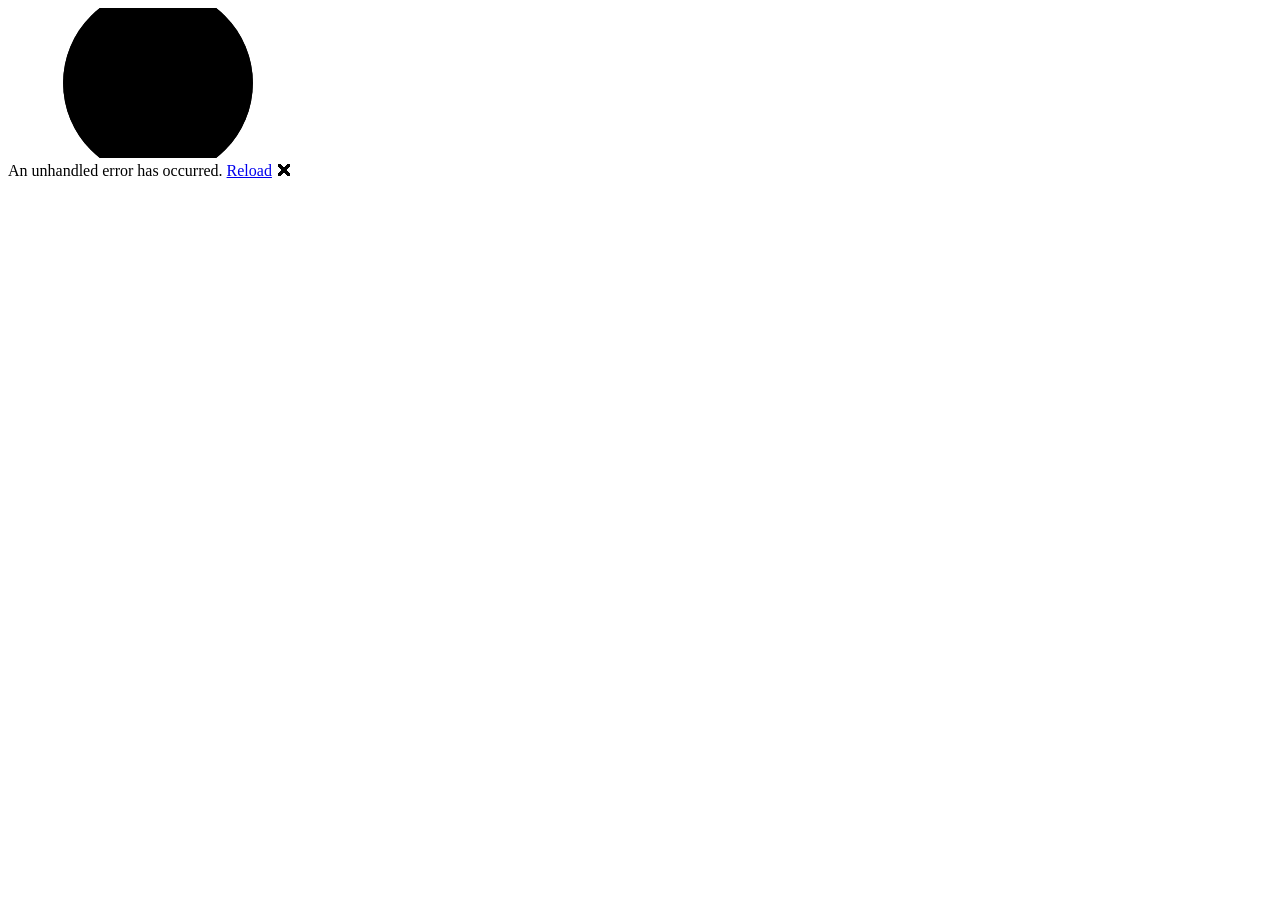
==== CifraShop.Client/wwwroot/index.html @ d378a275 "новый современный удобный архитектурно правильный CifraaShop" ====
<!DOCTYPE html>
<html lang="en">

<head>
    <meta charset="utf-8" />
    <meta name="viewport" content="width=device-width, initial-scale=1.0" />
    <title>CifraShop.Client</title>
    <base href="/" />
    <link rel="preload" id="webassembly" />
    <link rel="stylesheet" href="css/app.css" />
    <!-- If you add any scoped CSS files, uncomment the following to load them
    <link href="CifraShop.Client.styles.css" rel="stylesheet" /> -->
    <script type="importmap"></script>
</head>

<body>
    <div id="app">
        <svg class="loading-progress">
            <circle r="40%" cx="50%" cy="50%" />
            <circle r="40%" cx="50%" cy="50%" />
        </svg>
        <div class="loading-progress-text"></div>
    </div>

    <div id="blazor-error-ui">
        An unhandled error has occurred.
        <a href="." class="reload">Reload</a>
        <span class="dismiss">🗙</span>
    </div>
    <script src="_framework/blazor.webassembly#[.{fingerprint}].js"></script>
</body>

</html>
---- CifraShop.Client/wwwroot/css/app.css ----
.valid.modified:not([type=checkbox]) {
    outline: 1px solid #26b050;
}

.invalid {
    outline: 1px solid red;
}

.validation-message {
    color: red;
}

#blazor-error-ui {
    color-scheme: light only;
    background: lightyellow;
    bottom: 0;
    box-shadow: 0 -1px 2px rgba(0, 0, 0, 0.2);
    box-sizing: border-box;
    display: none;
    left: 0;
    padding: 0.6rem 1.25rem 0.7rem 1.25rem;
    position: fixed;
    width: 100%;
    z-index: 1000;
}

    #blazor-error-ui .dismiss {
        cursor: pointer;
        position: absolute;
        right: 0.75rem;
        top: 0.5rem;
    }

.blazor-error-boundary {
    background: url([data-uri]) no-repeat 1rem/1.8rem, #b32121;
    padding: 1rem 1rem 1rem 3.7rem;
    color: white;
}

    .blazor-error-boundary::after {
        content: "An error has occurred."
    }

.loading-progress {
    position: absolute;
    display: block;
    width: 8rem;
    height: 8rem;
    inset: 20vh 0 auto 0;
    margin: 0 auto 0 auto;
}

    .loading-progress circle {
        fill: none;
        stroke: #e0e0e0;
        stroke-width: 0.6rem;
        transform-origin: 50% 50%;
        transform: rotate(-90deg);
    }

        .loading-progress circle:last-child {
            stroke: #1b6ec2;
            stroke-dasharray: calc(3.141 * var(--blazor-load-percentage, 0%) * 0.8), 500%;
            transition: stroke-dasharray 0.05s ease-in-out;
        }

.loading-progress-text {
    position: absolute;
    text-align: center;
    font-weight: bold;
    inset: calc(20vh + 3.25rem) 0 auto 0.2rem;
}

    .loading-progress-text:after {
        content: var(--blazor-load-percentage-text, "Loading");
    }

code {
    color: #c02d76;
}

.form-floating > .form-control-plaintext::placeholder, .form-floating > .form-control::placeholder {
    color: var(--bs-secondary-color);
    text-align: end;
}

.form-floating > .form-control-plaintext:focus::placeholder, .form-floating > .form-control:focus::placeholder {
    text-align: start;
}
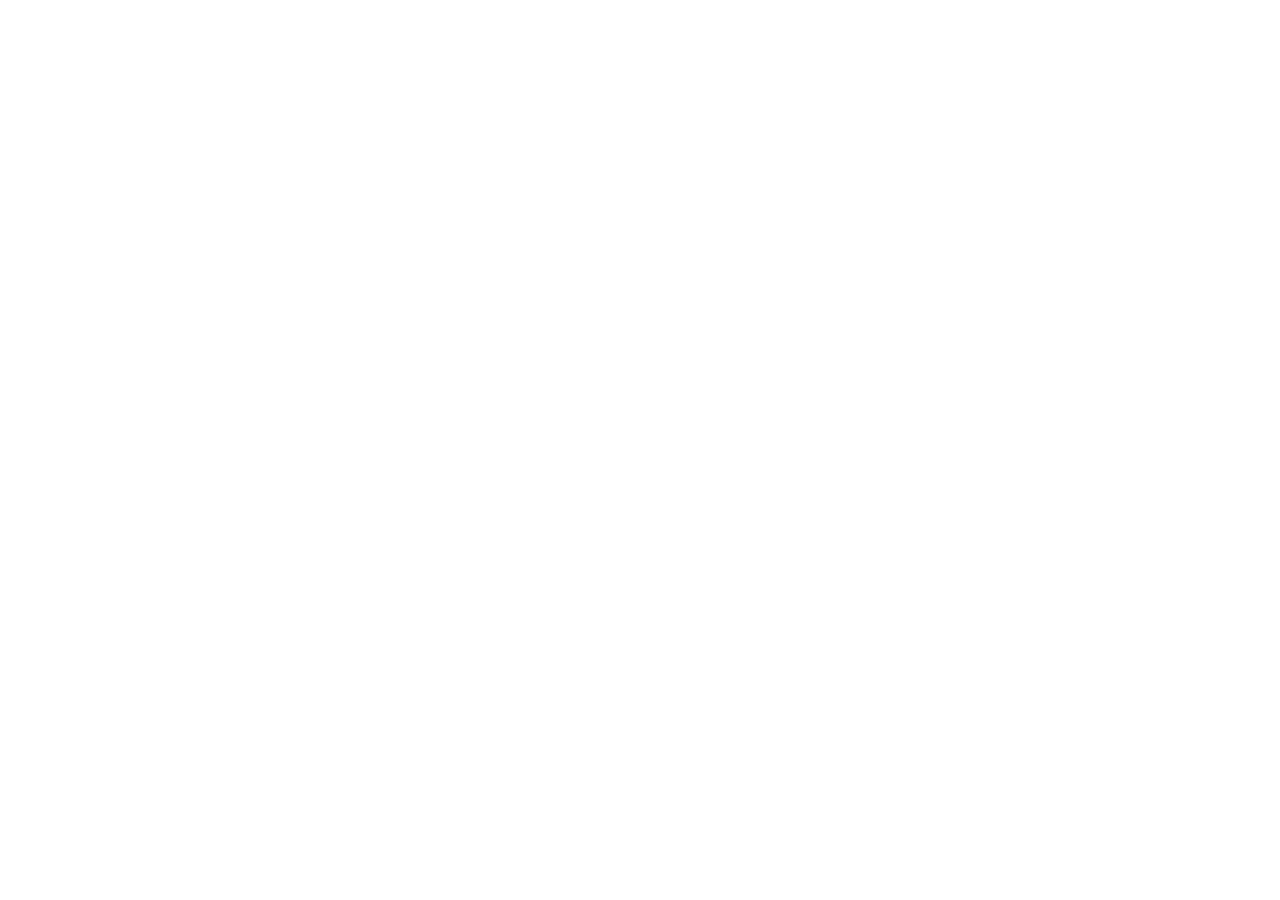
==== commit 0de8247a: "Добавлен bootstrap, зарезервирован порт для запуска, добавлен CORS для клиента" ====
--- a/CifraShop.Client/wwwroot/index.html
+++ b/CifraShop.Client/wwwroot/index.html
@@ -1,33 +1,19 @@
 <!DOCTYPE html>
 <html lang="en">
 
-<head>
-    <meta charset="utf-8" />
-    <meta name="viewport" content="width=device-width, initial-scale=1.0" />
-    <title>CifraShop.Client</title>
-    <base href="/" />
-    <link rel="preload" id="webassembly" />
-    <link rel="stylesheet" href="css/app.css" />
-    <!-- If you add any scoped CSS files, uncomment the following to load them
-    <link href="CifraShop.Client.styles.css" rel="stylesheet" /> -->
-    <script type="importmap"></script>
-</head>
+    <head>
+        <meta charset="utf-8" />
+        <meta name="viewport" content="width=device-width, initial-scale=1.0" />
+        <title>CifraShop.Client</title>
+        <base href="/" />
+        <link rel="preload" id="webassembly" />
+        <link rel="stylesheet" href="lib/bootstrap/dist/css/bootstrap.min.css" />  <!--ТУТ ССЫЛКУА НА ЛОКАЛЬНЫЙ BOOTSTRAP-->
+        <script type="importmap"></script>
+    </head>
 
-<body>
-    <div id="app">
-        <svg class="loading-progress">
-            <circle r="40%" cx="50%" cy="50%" />
-            <circle r="40%" cx="50%" cy="50%" />
-        </svg>
-        <div class="loading-progress-text"></div>
-    </div>
-
-    <div id="blazor-error-ui">
-        An unhandled error has occurred.
-        <a href="." class="reload">Reload</a>
-        <span class="dismiss">🗙</span>
-    </div>
-    <script src="_framework/blazor.webassembly#[.{fingerprint}].js"></script>
-</body>
+    <body>
+        <script src="_framework/blazor.webassembly#[.{fingerprint}].js"></script>
+        <script src="lib/bootstrap/dist/js/bootstrap.bundle.min.js"></script>
+    </body>
 
 </html>
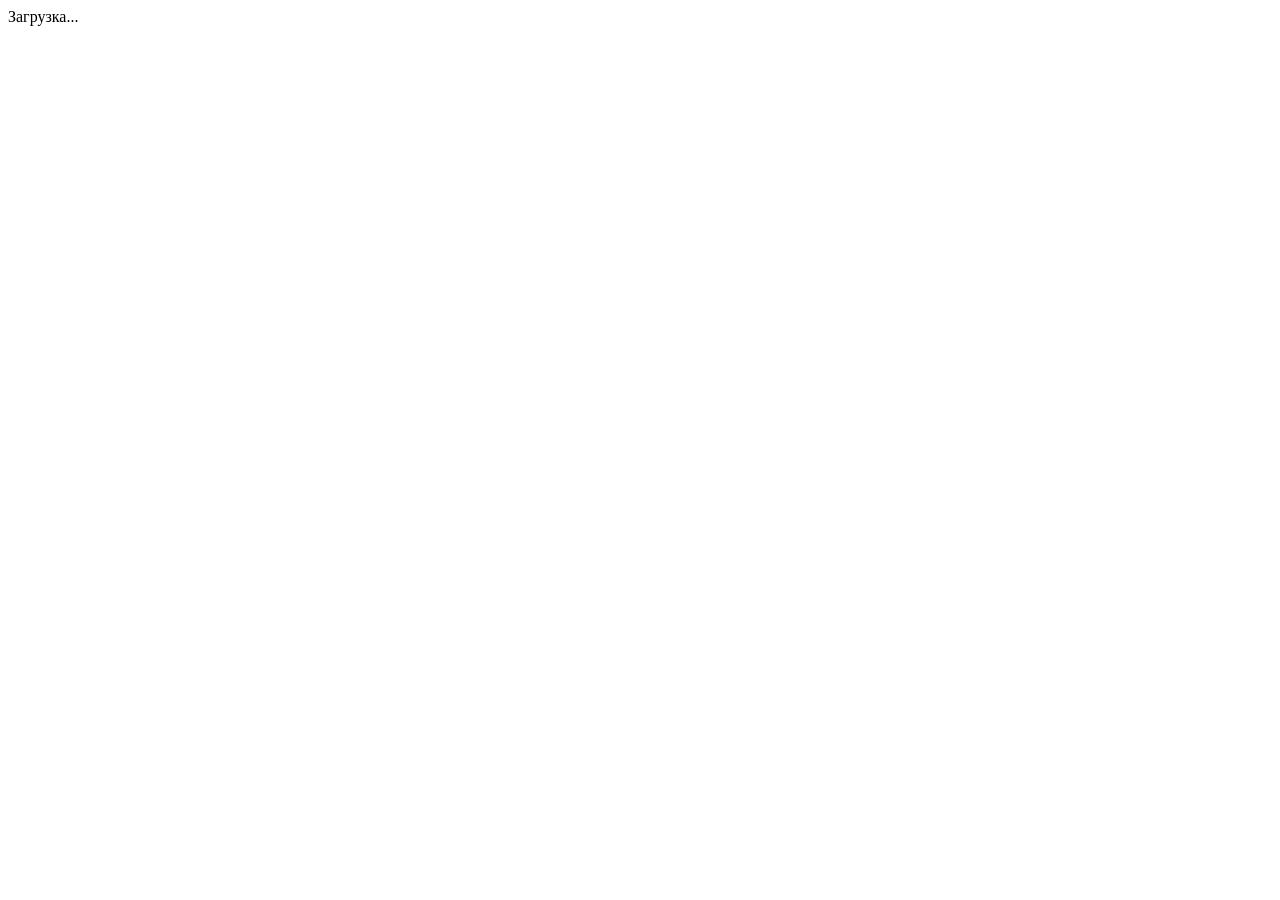
==== commit 55fd5252: "Добавлена админ-панель, исправлены структурные элементы проекта - Реализована страница админ-панели " ====
--- a/CifraShop.Client/wwwroot/index.html
+++ b/CifraShop.Client/wwwroot/index.html
@@ -1,19 +1,21 @@
 <!DOCTYPE html>
-<html lang="en">
+<html lang="ru">
 
     <head>
         <meta charset="utf-8" />
         <meta name="viewport" content="width=device-width, initial-scale=1.0" />
-        <title>CifraShop.Client</title>
+        <title>CifraShop</title>
         <base href="/" />
-        <link rel="preload" id="webassembly" />
-        <link rel="stylesheet" href="lib/bootstrap/dist/css/bootstrap.min.css" />  <!--ТУТ ССЫЛКУА НА ЛОКАЛЬНЫЙ BOOTSTRAP-->
+        <link rel="stylesheet" href="bootstrap/css/bootstrap.min.css" />
+        <link rel="stylesheet" href="https://cdn.jsdelivr.net/npm/bootstrap-icons@1.11.3/font/bootstrap-icons.min.css" />
         <script type="importmap"></script>
     </head>
 
     <body>
+        <div id="app">Загрузка...</div>
+
         <script src="_framework/blazor.webassembly#[.{fingerprint}].js"></script>
-        <script src="lib/bootstrap/dist/js/bootstrap.bundle.min.js"></script>
+        <script src="bootstrap/js/bootstrap.bundle.min.js"></script>
     </body>
 
 </html>
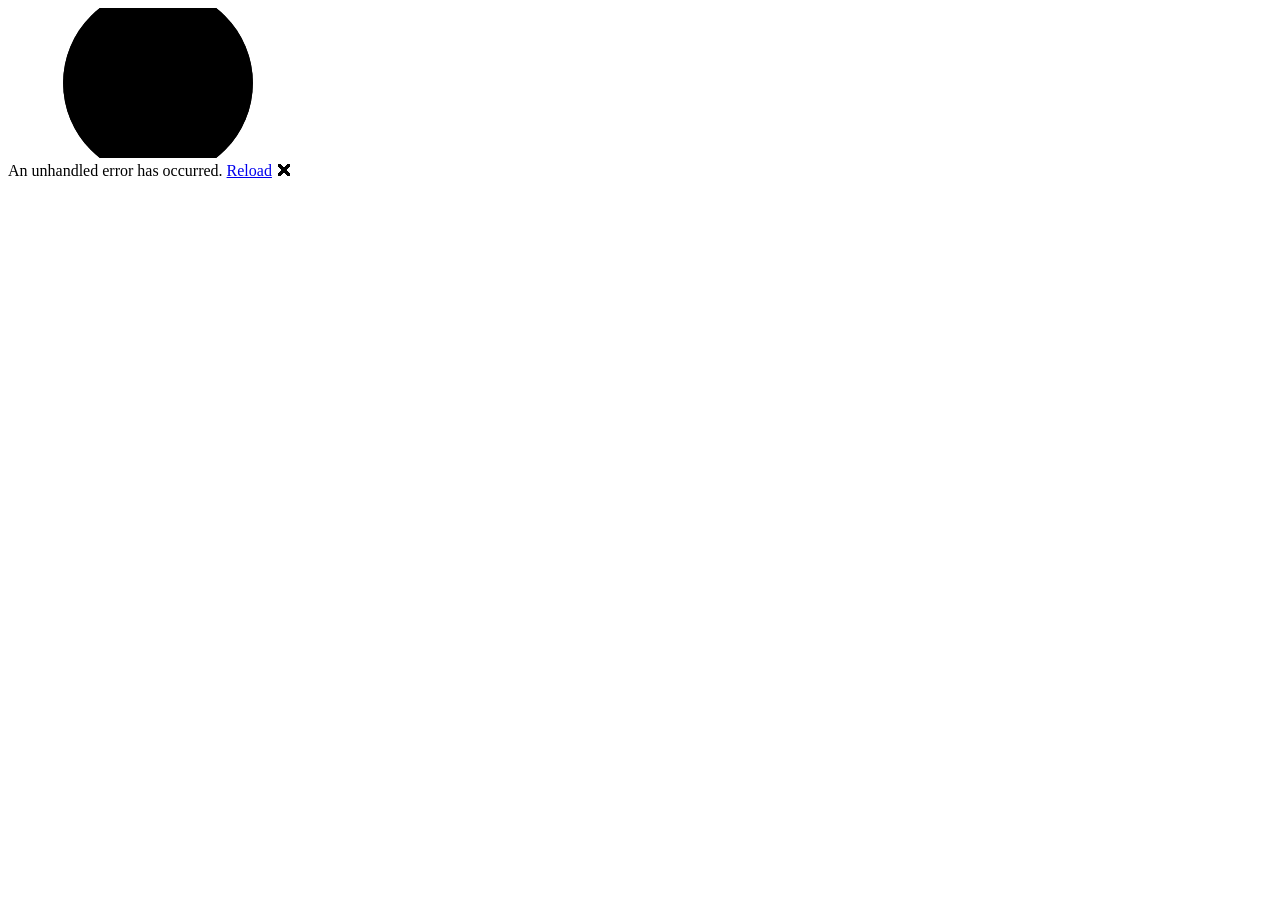
==== commit 7b1745d0: "Merge e9d54bc647040880ed90ce2b92738c737652c6c0 into 3c589f45d130bb45bc4d977bc299d5379183f4c9" ====
--- a/CifraShop.Client/wwwroot/index.html
+++ b/CifraShop.Client/wwwroot/index.html
@@ -1,21 +1,33 @@
 <!DOCTYPE html>
-<html lang="ru">
+<html lang="en">
 
-    <head>
-        <meta charset="utf-8" />
-        <meta name="viewport" content="width=device-width, initial-scale=1.0" />
-        <title>CifraShop</title>
-        <base href="/" />
-        <link rel="stylesheet" href="bootstrap/css/bootstrap.min.css" />
-        <link rel="stylesheet" href="https://cdn.jsdelivr.net/npm/bootstrap-icons@1.11.3/font/bootstrap-icons.min.css" />
-        <script type="importmap"></script>
-    </head>
+<head>
+    <meta charset="utf-8" />
+    <meta name="viewport" content="width=device-width, initial-scale=1.0" />
+    <title>CifraShop.Client</title>
+    <base href="/" />
+    <link rel="preload" id="webassembly" />
+    <link rel="stylesheet" href="css/app.css" />
+    <!-- If you add any scoped CSS files, uncomment the following to load them
+    <link href="CifraShop.Client.styles.css" rel="stylesheet" /> -->
+    <script type="importmap"></script>
+</head>
 
-    <body>
-        <div id="app">Загрузка...</div>
+<body>
+    <div id="app">
+        <svg class="loading-progress">
+            <circle r="40%" cx="50%" cy="50%" />
+            <circle r="40%" cx="50%" cy="50%" />
+        </svg>
+        <div class="loading-progress-text"></div>
+    </div>
 
-        <script src="_framework/blazor.webassembly#[.{fingerprint}].js"></script>
-        <script src="bootstrap/js/bootstrap.bundle.min.js"></script>
-    </body>
+    <div id="blazor-error-ui">
+        An unhandled error has occurred.
+        <a href="." class="reload">Reload</a>
+        <span class="dismiss">🗙</span>
+    </div>
+    <script src="_framework/blazor.webassembly#[.{fingerprint}].js"></script>
+</body>
 
 </html>
--- a/CifraShop.Client/wwwroot/css/app.css
+++ b/CifraShop.Client/wwwroot/css/app.css
@@ -0,0 +1,89 @@
+.valid.modified:not([type=checkbox]) {
+    outline: 1px solid #26b050;
+}
+
+.invalid {
+    outline: 1px solid red;
+}
+
+.validation-message {
+    color: red;
+}
+
+#blazor-error-ui {
+    color-scheme: light only;
+    background: lightyellow;
+    bottom: 0;
+    box-shadow: 0 -1px 2px rgba(0, 0, 0, 0.2);
+    box-sizing: border-box;
+    display: none;
+    left: 0;
+    padding: 0.6rem 1.25rem 0.7rem 1.25rem;
+    position: fixed;
+    width: 100%;
+    z-index: 1000;
+}
+
+    #blazor-error-ui .dismiss {
+        cursor: pointer;
+        position: absolute;
+        right: 0.75rem;
+        top: 0.5rem;
+    }
+
+.blazor-error-boundary {
+    background: url([data-uri]) no-repeat 1rem/1.8rem, #b32121;
+    padding: 1rem 1rem 1rem 3.7rem;
+    color: white;
+}
+
+    .blazor-error-boundary::after {
+        content: "An error has occurred."
+    }
+
+.loading-progress {
+    position: absolute;
+    display: block;
+    width: 8rem;
+    height: 8rem;
+    inset: 20vh 0 auto 0;
+    margin: 0 auto 0 auto;
+}
+
+    .loading-progress circle {
+        fill: none;
+        stroke: #e0e0e0;
+        stroke-width: 0.6rem;
+        transform-origin: 50% 50%;
+        transform: rotate(-90deg);
+    }
+
+        .loading-progress circle:last-child {
+            stroke: #1b6ec2;
+            stroke-dasharray: calc(3.141 * var(--blazor-load-percentage, 0%) * 0.8), 500%;
+            transition: stroke-dasharray 0.05s ease-in-out;
+        }
+
+.loading-progress-text {
+    position: absolute;
+    text-align: center;
+    font-weight: bold;
+    inset: calc(20vh + 3.25rem) 0 auto 0.2rem;
+}
+
+    .loading-progress-text:after {
+        content: var(--blazor-load-percentage-text, "Loading");
+    }
+
+code {
+    color: #c02d76;
+}
+
+.form-floating > .form-control-plaintext::placeholder, .form-floating > .form-control::placeholder {
+    color: var(--bs-secondary-color);
+    text-align: end;
+}
+
+.form-floating > .form-control-plaintext:focus::placeholder, .form-floating > .form-control:focus::placeholder {
+    text-align: start;
+}
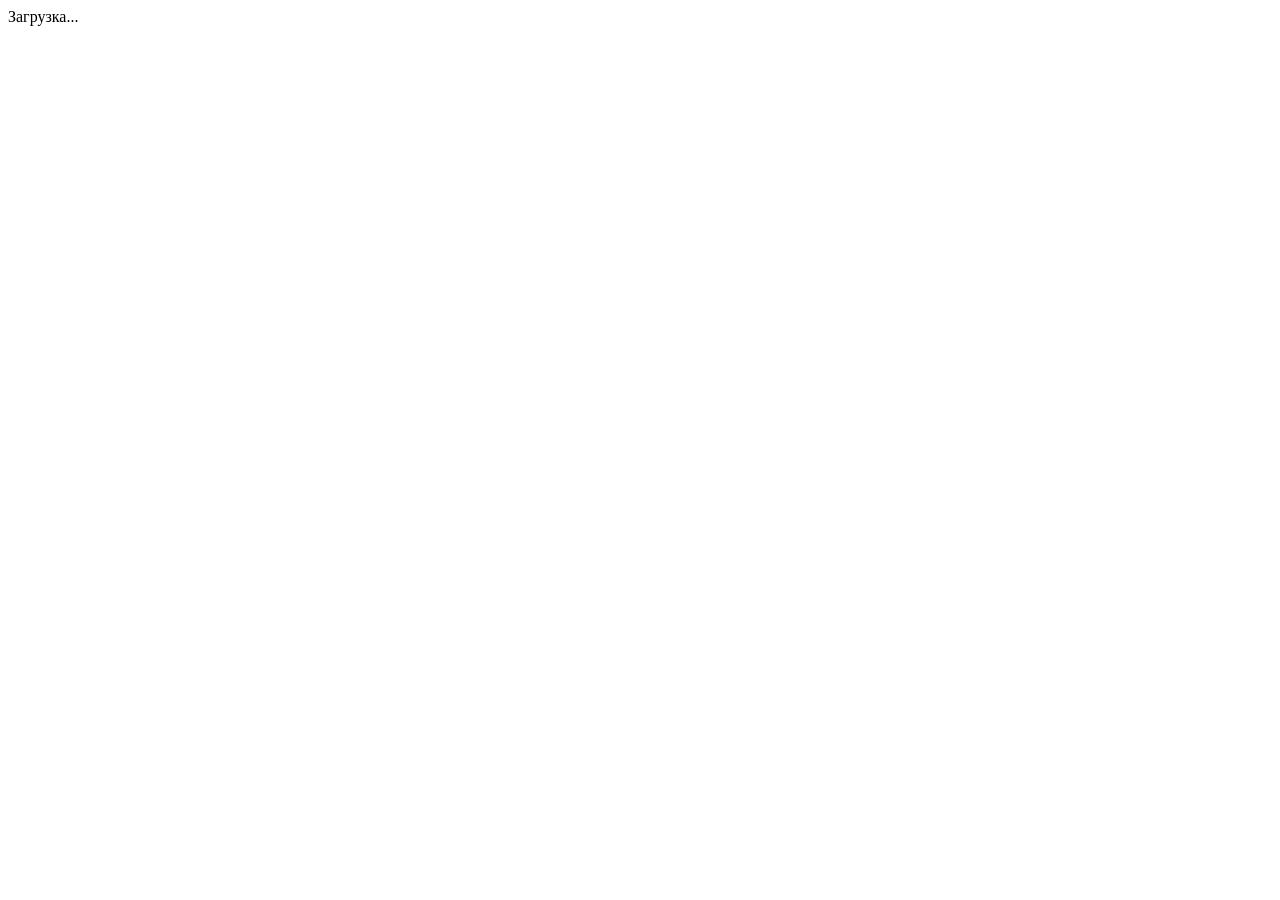
==== commit 71e34282: "Масштабное обновление: исправление багов, филиалы, визуальные улучшения, локальные зависимости ### И" ====
--- a/CifraShop.Client/wwwroot/index.html
+++ b/CifraShop.Client/wwwroot/index.html
@@ -1,33 +1,21 @@
 <!DOCTYPE html>
-<html lang="en">
+<html lang="ru">
 
-<head>
-    <meta charset="utf-8" />
-    <meta name="viewport" content="width=device-width, initial-scale=1.0" />
-    <title>CifraShop.Client</title>
-    <base href="/" />
-    <link rel="preload" id="webassembly" />
-    <link rel="stylesheet" href="css/app.css" />
-    <!-- If you add any scoped CSS files, uncomment the following to load them
-    <link href="CifraShop.Client.styles.css" rel="stylesheet" /> -->
-    <script type="importmap"></script>
-</head>
+    <head>
+        <meta charset="utf-8" />
+        <meta name="viewport" content="width=device-width, initial-scale=1.0" />
+        <title>CifraShop</title>
+        <base href="/" />
+        <link rel="stylesheet" href="bootstrap/css/bootstrap.min.css" />
+        <link rel="stylesheet" href="bootstrap-icons/font/bootstrap-icons.min.css" />
+        <script type="importmap"></script>
+    </head>
 
-<body>
-    <div id="app">
-        <svg class="loading-progress">
-            <circle r="40%" cx="50%" cy="50%" />
-            <circle r="40%" cx="50%" cy="50%" />
-        </svg>
-        <div class="loading-progress-text"></div>
-    </div>
+    <body>
+        <div id="app">Загрузка...</div>
 
-    <div id="blazor-error-ui">
-        An unhandled error has occurred.
-        <a href="." class="reload">Reload</a>
-        <span class="dismiss">🗙</span>
-    </div>
-    <script src="_framework/blazor.webassembly#[.{fingerprint}].js"></script>
-</body>
+        <script src="_framework/blazor.webassembly#[.{fingerprint}].js"></script>
+        <script src="bootstrap/js/bootstrap.bundle.min.js"></script>
+    </body>
 
 </html>
